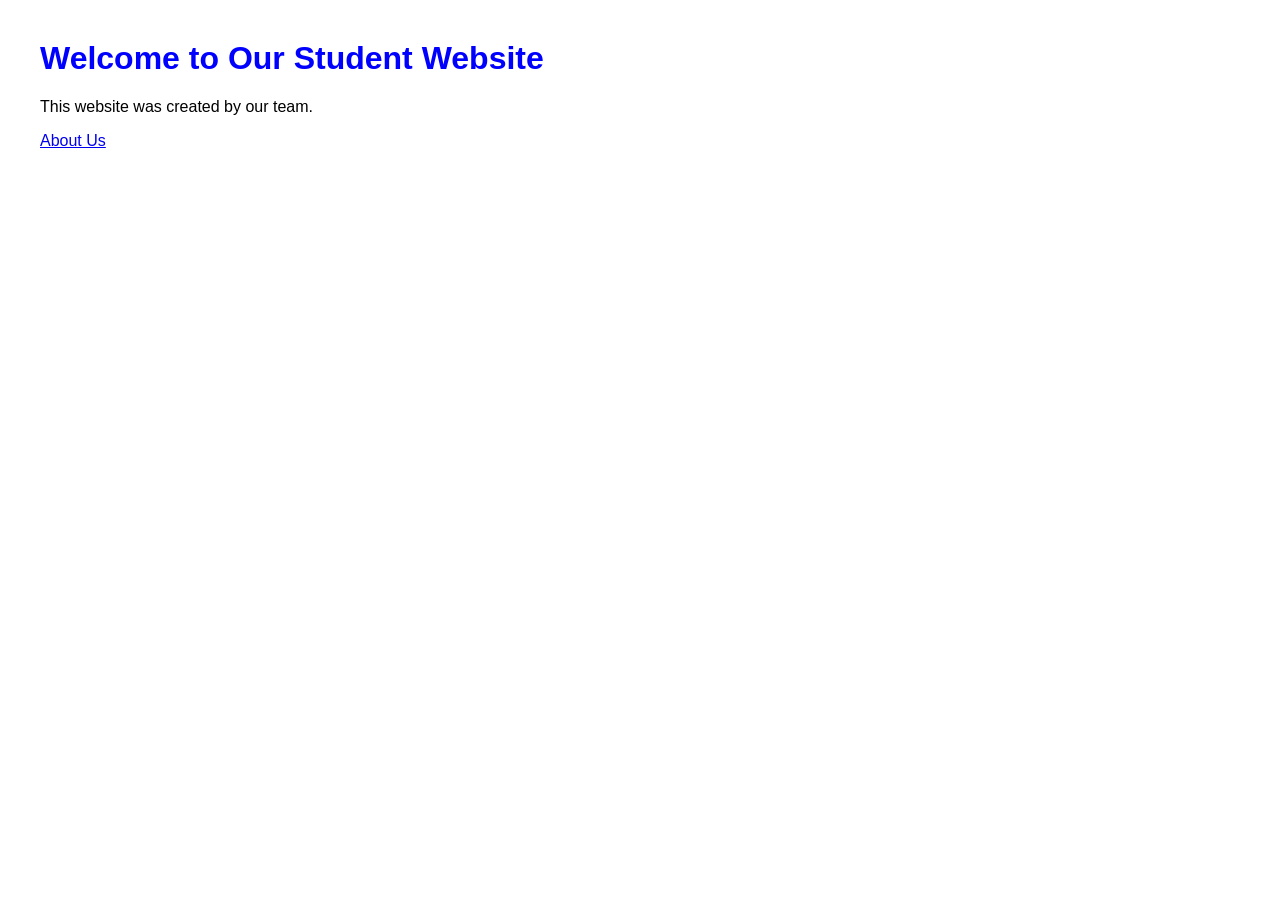
==== index.html @ 197abf2d "create basic website" ====
<!DOCTYPE html> 
<html> 
<head> 
<title>Student Website</title> 
<link rel="stylesheet" href="style.css"> 
</head> 
<body> 
<h1>Welcome to Our Student Website</h1> 
<p>This website was created by our team.</p> 
<a href="about.html">About Us</a> 
</body> 
</html>
---- style.css ----
body { 
font-family: Arial, sans-serif; 
margin: 40px; 
} 
h1 { 
color: blue; 
}
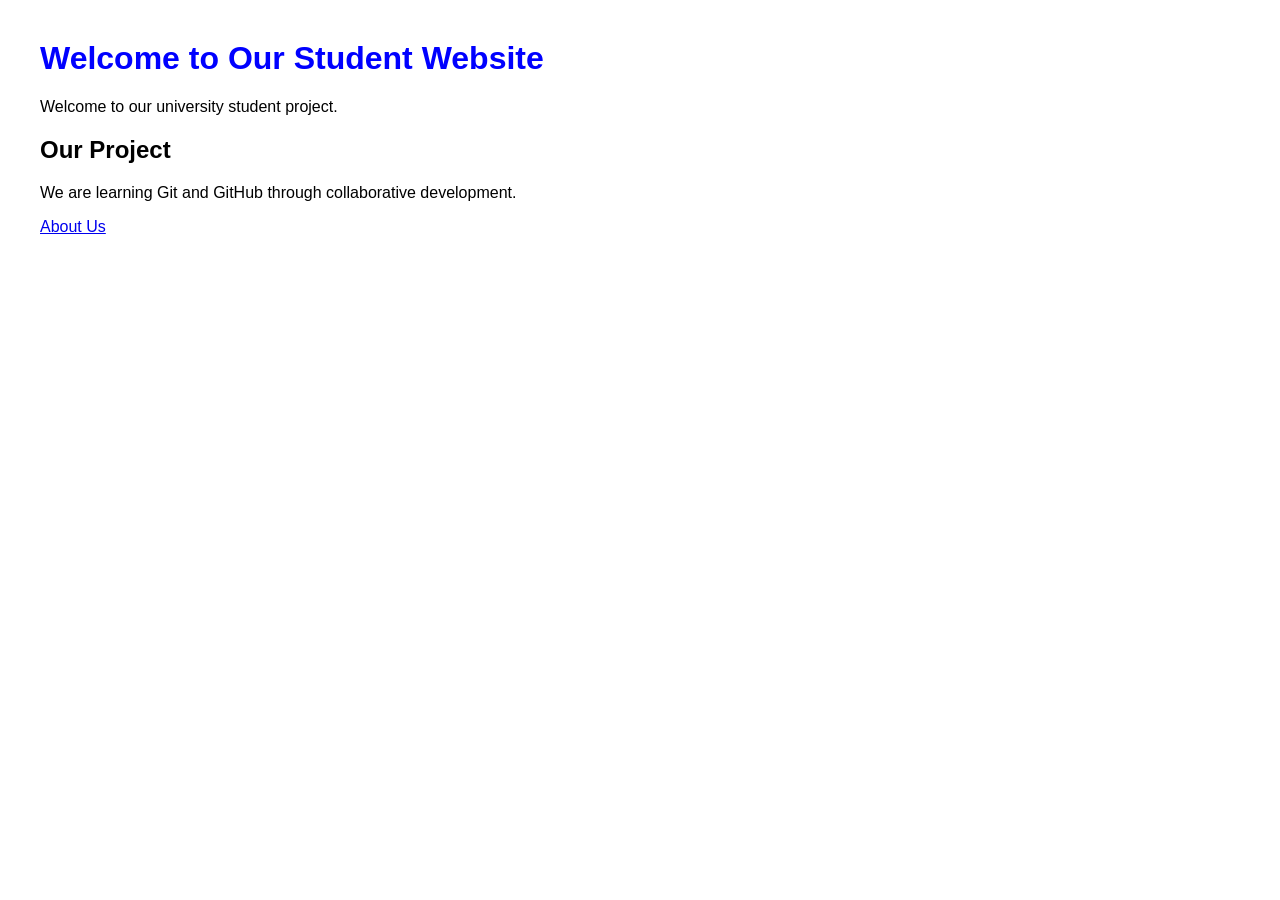
==== commit e2ec2acb: "improve home page" ====
--- a/index.html
+++ b/index.html
@@ -6,7 +6,9 @@
 </head> 
 <body> 
 <h1>Welcome to Our Student Website</h1> 
-<p>This website was created by our team.</p> 
+<p>Welcome to our university student project.</p> 
+<h2>Our Project</h2>
+<p>We are learning Git and GitHub through collaborative development.</p>
 <a href="about.html">About Us</a> 
 </body> 
 </html>
